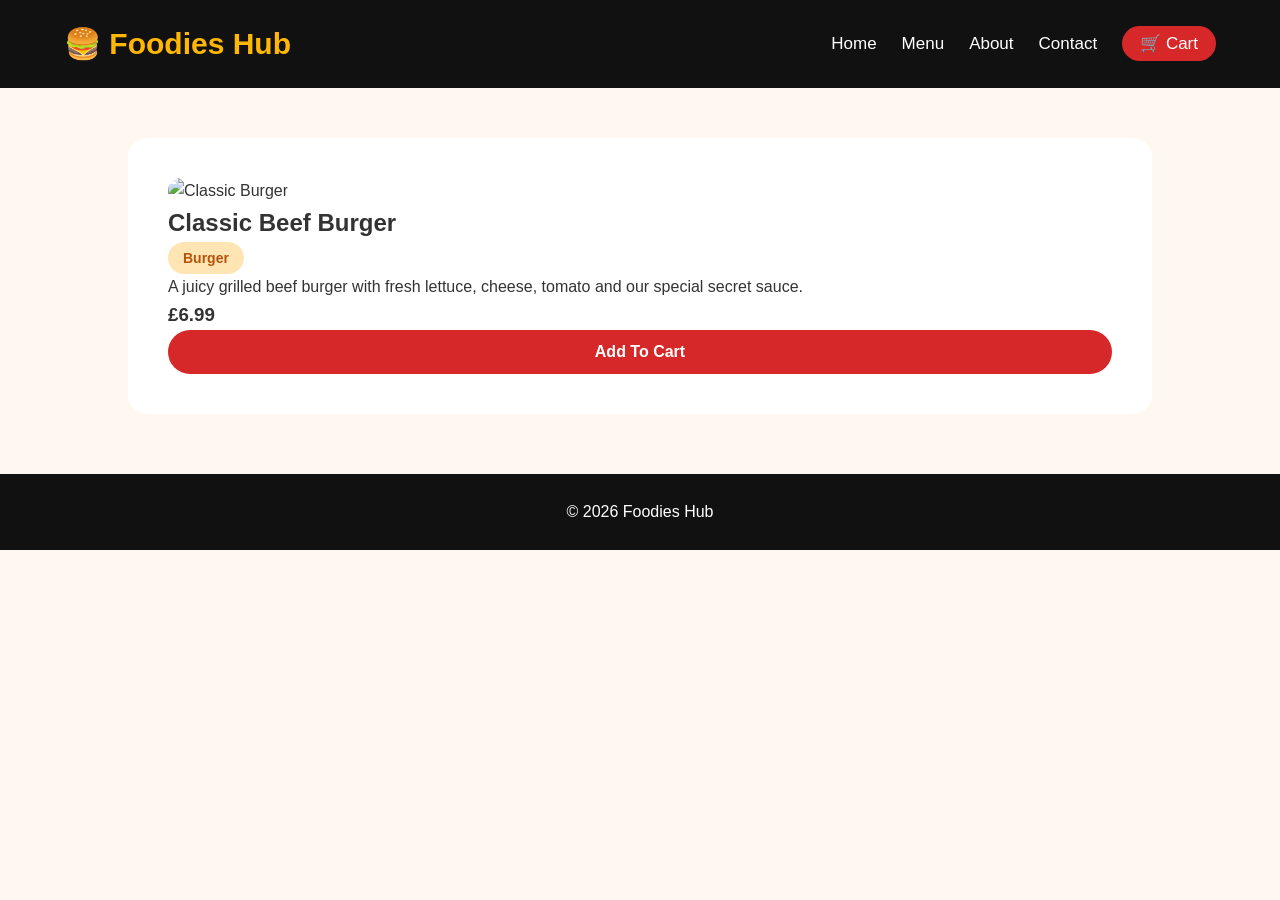
==== menu-details.html @ 5a07b8af "Add files via upload" ====
<!DOCTYPE html>

<html lang="en">

<head>

<meta charset="UTF-8">

<meta name="viewport" content="width=device-width, initial-scale=1.0">


<title>Product Details | Foodies Hub</title>


<link rel="stylesheet" href="style.css">


</head>


<body>


<header>
    <nav class="navbar">

        <div class="logo">
            🍔 Foodies Hub
        </div>

        <ul class="nav-links">
            <li><a href="index.html">Home</a></li>
            <li><a href="menu-details.html">Menu</a></li>
            <li><a href="about.html">About</a></li>
            <li><a href="contact.html">Contact</a></li>
            <li>
                <a href="cart.html">
                    🛒 Cart
                </a>
            </li>
        </ul>

    </nav>
</header>


<section class="product-detail">

<div class="product-info">


<img src="images/classic-burger.jpg"
alt="Classic Burger">



<h2>
Classic Beef Burger
</h2>


<span class="category">
Burger
</span>



<p>

A juicy grilled beef burger with fresh lettuce,
cheese, tomato and our special secret sauce.

</p>



<h3>
£6.99
</h3>



<button onclick="addToCart('Classic Beef Burger',6.99)">
Add To Cart
</button>


</div>



</section>





<footer>

<p>
© 2026 Foodies Hub
</p>

</footer>



<script src="js/script.js"></script>


</body>

</html>
---- style.css ----
* {
    margin: 0;
    padding: 0;
    box-sizing: border-box;
    font-family: 'Poppins', Arial, sans-serif;
}


body {

    background: #fff8f0;
    color: #333;
    line-height: 1.6;

}


/* ===============================
   NAVIGATION BAR
================================ */


header {

    background: #111;
    position: sticky;
    top: 0;
    z-index: 1000;

}


.navbar {

    display: flex;
    justify-content: space-between;
    align-items: center;
    padding: 20px 8%;

}


.logo {

    color: #ffb703;
    font-size: 28px;
    font-weight: bold;

}



.nav-links {

    display: flex;
    list-style: none;
    gap: 25px;

}


.nav-links a {

    text-decoration: none;
    color: white;
    font-size: 17px;
    transition: 0.3s;

}


.nav-links a:hover {

    color: #ffb703;

}




/* ===============================
   MENU BANNER
================================ */


.menu-banner {

    height: 350px;

    background:
    linear-gradient(
    rgba(0,0,0,0.65),
    rgba(0,0,0,0.65)
    ),
    url("../images/banner.jpg");


    background-size: cover;
    background-position: center;

    display:flex;
    flex-direction:column;
    justify-content:center;
    align-items:center;

    text-align:center;

    color:white;

}



.menu-banner h1 {

    font-size:48px;
    color:#ffb703;
    margin-bottom:15px;

}



.menu-banner p {

    font-size:20px;

}



/* ===============================
   PRODUCT CONTAINER
================================ */


.products-container {


    width:90%;
    margin:50px auto;


    display:grid;

    grid-template-columns:
    repeat(auto-fit,minmax(280px,1fr));


    gap:30px;


}



/* ===============================
   PRODUCT CARD
================================ */


.product-card {


    background:white;

    border-radius:20px;

    padding:20px;

    box-shadow:
    0 10px 25px rgba(0,0,0,0.12);


    transition:0.4s;


    position:relative;

    overflow:hidden;


}



.product-card:hover {


    transform:translateY(-10px);


    box-shadow:
    0 20px 35px rgba(0,0,0,0.2);


}




.product-card img {


    width:100%;

    height:220px;

    object-fit:cover;

    border-radius:15px;

}



/* Product Name */


.product-card h2 {


    margin-top:15px;

    font-size:22px;

    color:#222;


}



.product-card p {


    color:#666;

    margin:10px 0;

    font-size:15px;


}




.category {


    display:inline-block;

    background:#ffe5b4;

    color:#b45309;

    padding:5px 15px;

    border-radius:20px;

    font-size:14px;

    font-weight:bold;


}





.product-card h3 {


    color:#d62828;

    font-size:24px;

    margin:10px 0;


}




.rating {

    color:#ffb703;

    margin-bottom:10px;

}




/* ===============================
   BUTTON DESIGN
================================ */


button {


    width:100%;

    padding:12px;

    border:none;

    border-radius:30px;


    background:#d62828;


    color:white;

    font-size:16px;

    font-weight:bold;


    cursor:pointer;


    transition:0.3s;


}



button:hover {


    background:#ffb703;

    color:#111;


}



/* ===============================
   PRODUCT BADGES
================================ */


.badge {


    position:absolute;

    top:15px;

    right:15px;


    background:#d62828;


    color:white;


    padding:8px 15px;


    border-radius:20px;


    font-size:13px;


    font-weight:bold;


}





/* ===============================
   FOOTER
================================ */


footer {


    background:#111;


    color:white;


    text-align:center;


    padding:25px;


    margin-top:50px;


}


footer p {


    font-size:16px;


}





/* ===============================
   CART BUTTON EFFECT
================================ */


a[href="cart.html"] {


    background:#d62828;

    padding:8px 15px;

    border-radius:25px;


}


a[href="cart.html"]:hover {


    background:#ffb703;

    color:#111;


}




/* ===============================
   RESPONSIVE DESIGN
================================ */



@media(max-width:768px){


.navbar {


    flex-direction:column;


}


.nav-links {


    flex-direction:column;

    align-items:center;

    margin-top:20px;


}



.menu-banner h1 {


    font-size:35px;


}



.menu-banner p {


    font-size:16px;


}



.products-container {


    width:95%;


}


}




@media(max-width:480px){



.product-card img {


    height:180px;


}



.menu-banner {


    height:280px;


}



.menu-banner h1 {


    font-size:30px;


}



.logo {


    font-size:22px;


}


}
/* ==========================================
   GLOBAL SETTINGS
========================================== */

* {
    margin: 0;
    padding: 0;
    box-sizing: border-box;
    font-family: 'Poppins', Arial, sans-serif;
}


body {
    background: #fff8f0;
    color: #333;
    line-height: 1.6;
}


img {
    max-width: 100%;
}


a {
    text-decoration: none;
}



/* ==========================================
   NAVIGATION BAR
========================================== */


header {

    background: #111;
    position: sticky;
    top: 0;
    z-index: 999;

}



.navbar {

    width: 90%;
    margin: auto;

    display:flex;
    justify-content:space-between;
    align-items:center;

    padding:20px 0;

}



.logo {

    color:#ffb703;
    font-size:30px;
    font-weight:bold;

}



.nav-links {

    display:flex;
    gap:25px;
    list-style:none;

}



.nav-links a {

    color:white;
    font-size:17px;
    transition:.3s;

}



.nav-links a:hover {

    color:#ffb703;

}



a[href="cart.html"] {

    background:#d62828;
    padding:8px 18px;
    border-radius:25px;

}




/* ==========================================
   HERO / BANNER SECTION
========================================== */


.menu-banner {


    min-height:350px;


    background:
    linear-gradient(
    rgba(0,0,0,.7),
    rgba(0,0,0,.7)
    ),
    url("../images/banner.jpg");


    background-size:cover;
    background-position:center;


    display:flex;
    flex-direction:column;
    justify-content:center;
    align-items:center;


    color:white;
    text-align:center;


    padding:30px;


}



.menu-banner h1 {


    font-size:50px;
    color:#ffb703;
    margin-bottom:15px;


}



.menu-banner p {

    font-size:20px;

}




/* ==========================================
   PRODUCTS GRID
========================================== */


.products-container {


    width:90%;
    margin:60px auto;


    display:grid;


    grid-template-columns:
    repeat(auto-fit,minmax(280px,1fr));


    gap:35px;


}





/* ==========================================
   PRODUCT CARD
========================================== */


.product-card {


    background:white;


    padding:25px;


    border-radius:20px;


    box-shadow:
    0 10px 30px rgba(0,0,0,.12);


    transition:.4s;


    position:relative;


}



.product-card:hover {


    transform:translateY(-10px);


    box-shadow:
    0 20px 40px rgba(0,0,0,.2);


}



.product-card img {


    width:100%;
    height:230px;
    object-fit:cover;

    border-radius:15px;


}



.product-card h1,
.product-card h2 {


    margin:15px 0;
    color:#222;


}



.product-card p {


    color:#666;
    margin:10px 0;


}




.category {


    display:inline-block;


    background:#ffe5b4;


    color:#b45309;


    padding:5px 15px;


    border-radius:20px;


    font-weight:bold;


    font-size:14px;


}



.product-card h3 {


    color:#d62828;


    font-size:25px;


    margin:15px 0;


}



/* ==========================================
   RATINGS
========================================== */


.rating {


    color:#ffb703;
    margin-bottom:10px;


}




/* ==========================================
   BADGES
========================================== */


.badge {


    position:absolute;


    top:15px;


    right:15px;


    background:#d62828;


    color:white;


    padding:7px 15px;


    border-radius:20px;


    font-size:13px;


}



/* ==========================================
   BUTTONS
========================================== */


button {


    width:100%;


    padding:13px;


    border:none;


    border-radius:30px;


    background:#d62828;


    color:white;


    font-size:16px;


    font-weight:bold;


    cursor:pointer;


    transition:.3s;


}



button:hover {


    background:#ffb703;


    color:#111;


}




/* ==========================================
   PRODUCT DETAILS PAGE
========================================== */


.product-detail {


    width:80%;
    margin:50px auto;


    display:flex;


    gap:40px;


    background:white;


    padding:40px;


    border-radius:20px;


}



.product-detail img {


    width:400px;
    border-radius:20px;


}



.product-info {


    flex:1;


}




/* ==========================================
   CART PAGE
========================================== */


#cart-items {


    margin:20px 0;


}



.cart-item {


    display:flex;


    justify-content:space-between;


    align-items:center;


    background:#fff3e0;


    padding:15px;


    margin-bottom:15px;


    border-radius:15px;


}



.cart-item button {


    width:auto;


    padding:8px 15px;


}





#total-price {


    color:#d62828;


}




/* ==========================================
   ABOUT PAGE
========================================== */


.about-box {


    background:white;


    padding:35px;


    border-radius:20px;


    text-align:center;


}



.about-box h2 {


    color:#d62828;


}



/* ==========================================
   CONTACT FORM
========================================== */


form {


    display:flex;

    flex-direction:column;

}



label {


    font-weight:bold;

    margin-top:10px;


}



input,
textarea {


    width:100%;


    padding:15px;


    border:1px solid #ddd;


    border-radius:10px;


    margin-top:5px;


    font-size:16px;


}



textarea {


    height:130px;


    resize:none;


}



input:focus,
textarea:focus {


    outline:none;


    border:2px solid #ffb703;


}



/* ==========================================
   FOOTER
========================================== */


footer {


    background:#111;


    color:white;


    text-align:center;


    padding:25px;


    margin-top:60px;


}





/* ==========================================
   RESPONSIVE DESIGN
========================================== */


@media(max-width:900px){


.navbar {


    flex-direction:column;


    gap:20px;


}



.nav-links {


    flex-wrap:wrap;

    justify-content:center;


}



.product-detail {


    flex-direction:column;


    width:90%;


}



.product-detail img {


    width:100%;


}


}



@media(max-width:600px){


.menu-banner h1 {


    font-size:32px;


}



.menu-banner p {


    font-size:16px;


}



.products-container {


    width:95%;


}



.product-card img {


    height:180px;


}



.logo {


    font-size:24px;


}





#cart-items {

    margin-top:20px;

}



.cart-item {


    background:#fff3e0;

    padding:20px;

    margin-bottom:15px;

    border-radius:15px;


    display:flex;

    justify-content:space-between;

    align-items:center;

    flex-wrap:wrap;


}



.cart-item h3 {


    color:#222;

}



.quantity-box {


    display:flex;

    align-items:center;

    gap:10px;


}



.quantity-box button {


    width:35px;

    height:35px;

    padding:0;

    border-radius:50%;

    background:#d62828;

    color:white;

    font-size:20px;


}



.quantity-box span {


    font-size:20px;

    font-weight:bold;


}



.remove-btn {


    width:auto;

    padding:8px 15px;

    background:#111;


}



.remove-btn:hover {

    background:#ffb703;

}



.cart-total {


    margin-top:30px;

    text-align:center;


}


}
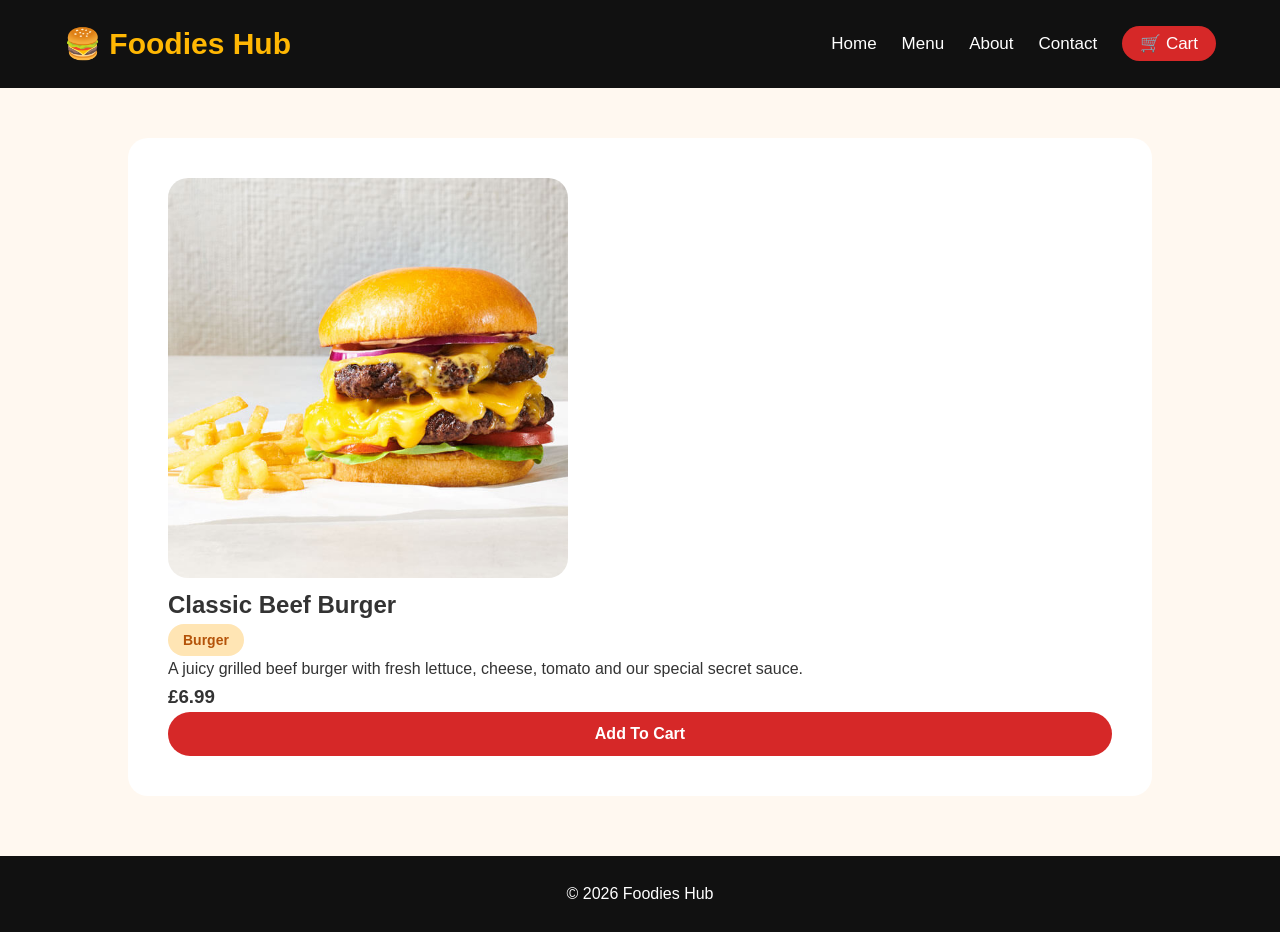
==== commit 680c659f: "Add files via upload" ====
--- a/menu-details.html
+++ b/menu-details.html
@@ -49,7 +49,7 @@
 <div class="product-info">
 
 
-<img src="images/classic-burger.jpg"
+<img src="images/2023_retail_double-stack-cheeseburger_600x600.jpg"
 alt="Classic Burger">
 
 
